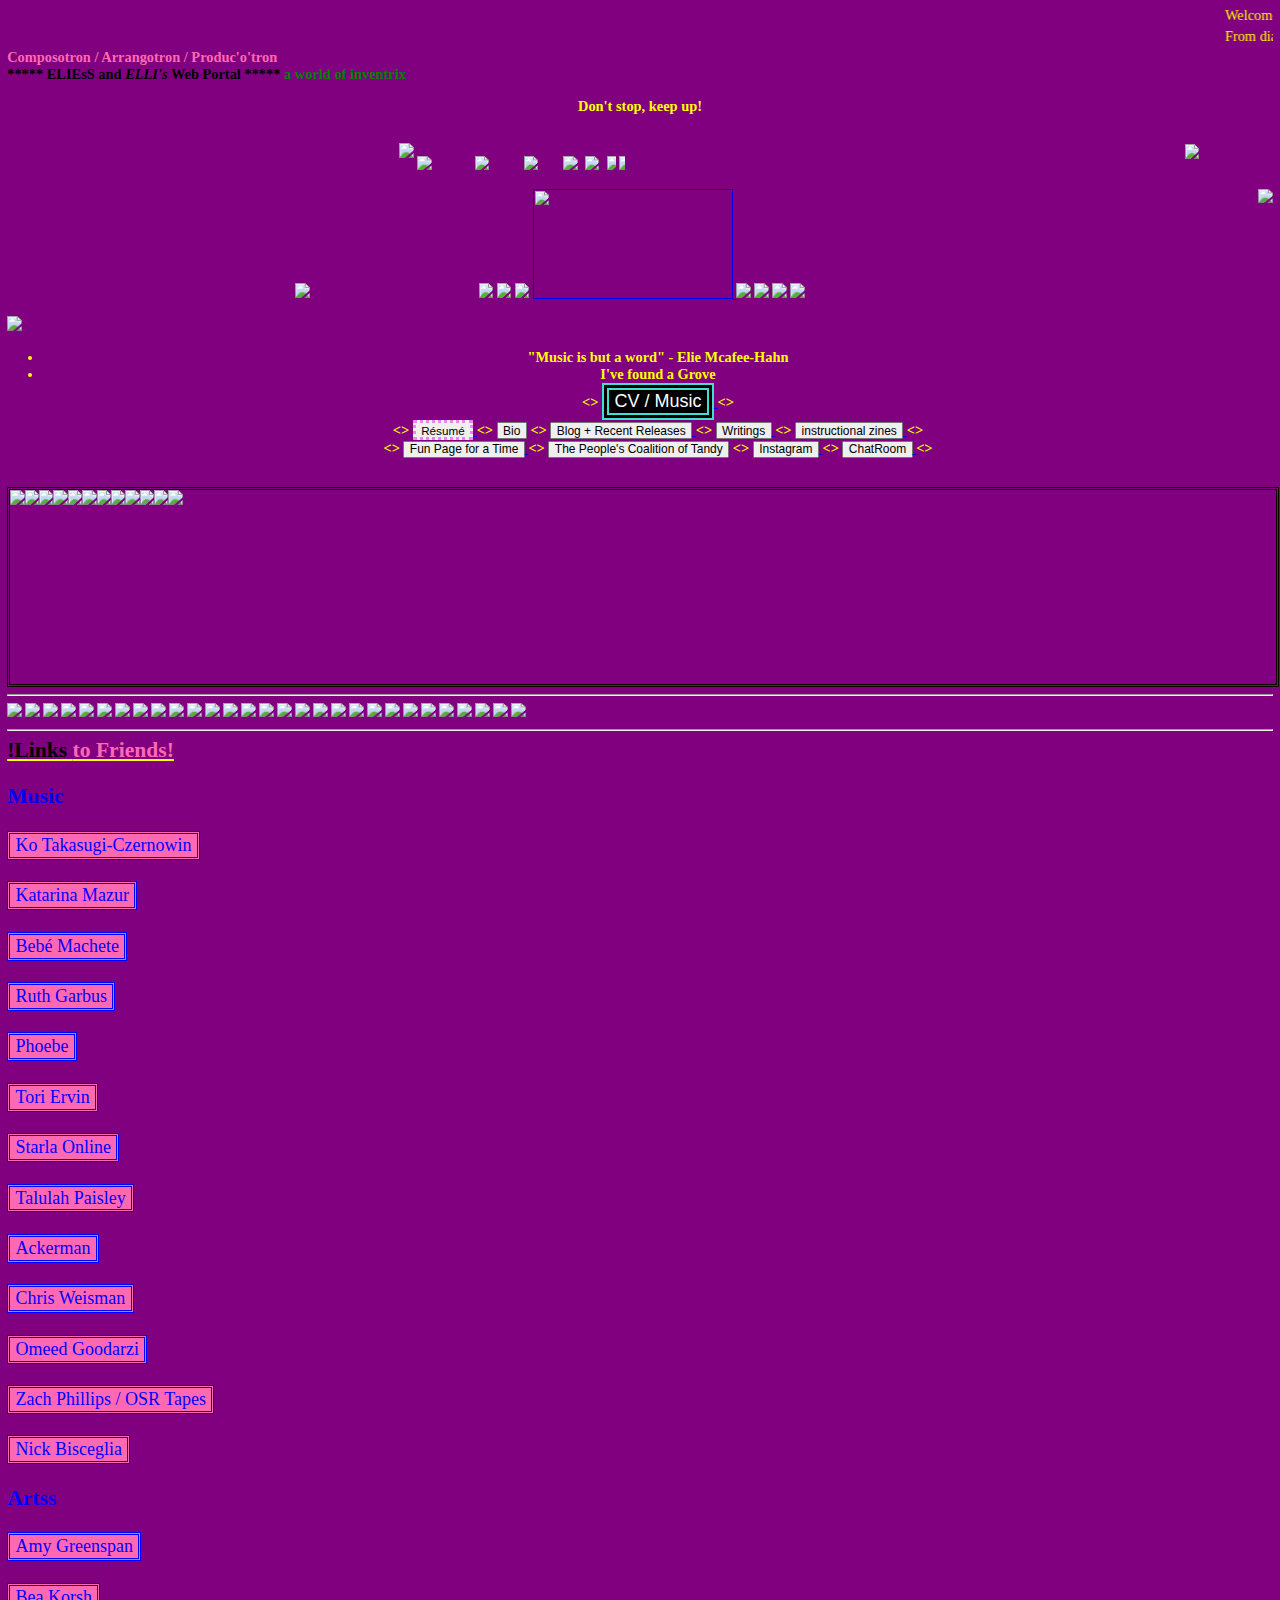
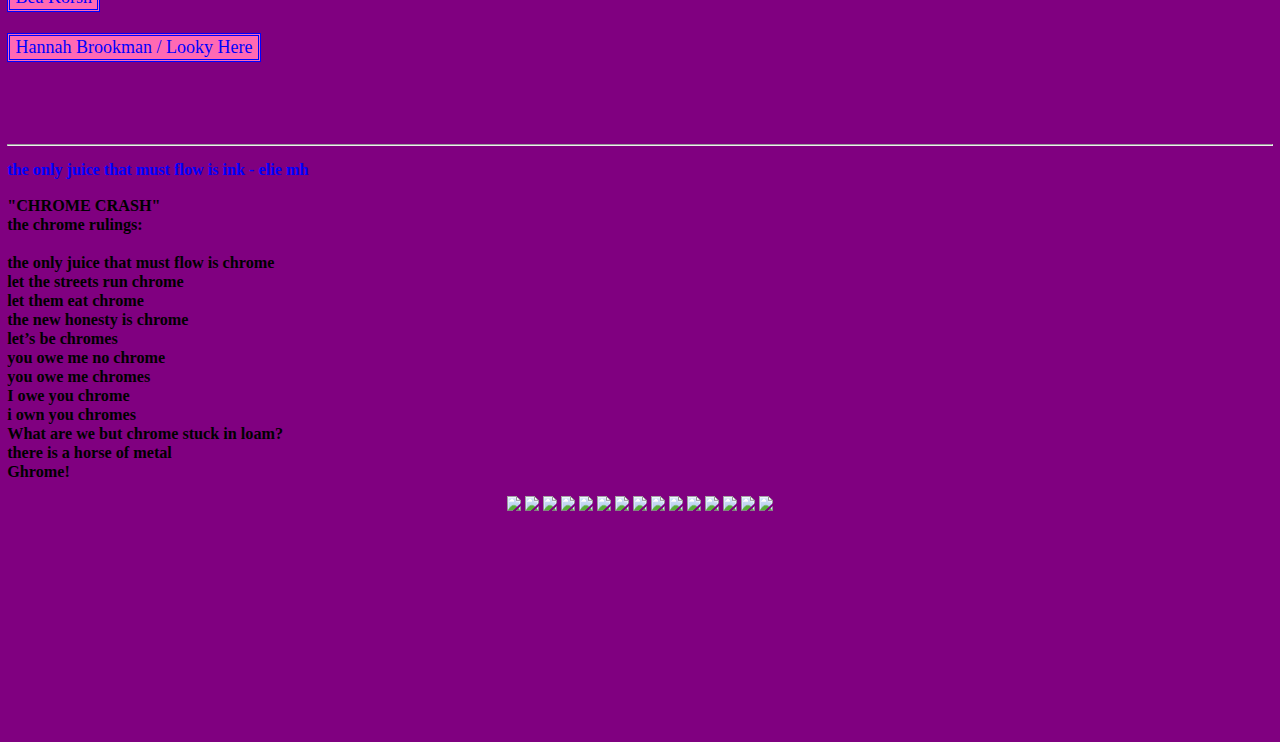
==== index.html @ 6416af1a "yep" ====
<!DOCTYPE html>
<html>



  <head>

    <meta charset="UTF-8">
    <title>The web site of ecmh</title>
    <!-- The style.css file allows you to change the look of your web pages.
         If you include the next line in all your web pages, they will all share the same look.
         This makes it easier to make new pages for your site. -->
  <!--  <link href="/style.css" rel="stylesheet" type="text/css" media="all"> -->


<style type="text/css">

body {
background-color: purple;
background-image: url("purplesilkbg.jpg");
color: yellow;
font-family:  "Times New Roman", Times, serif;
;
/* font-size: 20px;*/

  -moz-transform: scale(0.9, 0.9); /* Moz-browsers */
  zoom: 0.9; /* Other non-webkit browsers */
  zoom: 90%; /* Webkit browsers */
}

  </head>
  <body>

 <!-- color of links -->
<style>
a.one:link {color:#FF00FF;} /* hotpink */
a.one:hover {color:#FFFFFD;}
a.one:visited {color:#FF00FF;}
a.one:active {color:#FF00FF;}

/* code for hover stuff... div.two is the box that gets revealed, span is the operation that reveals it on hover */
div.two {
  background-color: #cccccc;
  color:black;
  padding: 0px;
  display: none;
  border: 10px ridge Turquoise;  /* or BlueVoilet */
  white-space: normal;
  width: 60%;
  /* align: center; */
}

span:active + div.two { display: block;}
/* to test just change :active to :hover and then atom will display the div when u hover over the button */

div.three {
  background-color: #cccccc;
  color:black;
  padding: 0px;
  display: none;
  border: 10px ridge Turquoise;  /* or BlueVoilet */
}

span:hover + div.three { display: block;}

div.four{
  width:60%;
  margin-left:30%;
  padding:0%;

}




/* CV button */
button.a {
  border:8px double turquoise;
  font-size: 20px;
  color:white;
  background-color:black;
}

/* resume button */
button.b{
  border:4px dotted violet;
  font-size: 13px;

}


/* friend links */
button.c {
  border:4px double;
  color:blue;
  background-color:hotpink;
  font-size: 20px;
  font-family: "Times New Roman", Times, serif;

}



#container {
width: 100%;
height: height;
overflow: hidden;
border: 0px double #100;
white-space: nowrap;
}
#container2 {
width: 100%;
height: 215px;
overflow: scroll;
border: 4px double #100;
white-space: nowrap;
}
#container3 {
width: 100%;
height: auto;
overflow: hidden;
border: 0px double #100;
white-space: nowrap;
}


#container img {display: inline-block; margin: 0 0px;}

</style>




    <marquee>Welcome to my Website!</marquee>

    <marquee>From dialectal gawm sense from Middle English gome notice from Old Norse gaumr..</marquee>


<!-- if you want this in a box :     <div style="background-color:black;color:white;padding:10px;width:320px">   -->
    <div><font style="color: hotpink"> <b>Composotron / Arrangotron / Produc'o'tron <b> </font> </div>
    <div> <font style="color: black"> ***** <strong>ELIEsS</strong> and <em>ELLI's</em> Web Portal ***** </font>
       <font style="color: green"> a world of inventrix </font> </div>



    <p align ="center">Don't stop, keep up!</p>

   <!-- JUPITER
   <img src="planet.jpg" width="300" height="200" align="left" style="float:left">
 -->



<div id="container">

  <!-- music gif-->
<p align="center">
   <img src="music.gif" width="99" height="36" style="float:right" hspace="80" >


<!-- soundcloud gif
   <a href= "https://soundcloud.com/eliemcafeehahn" target="_blank" ><img src="scalphagimp.gif" width="200" height="100" style="float:right" hspace="80" ></a >
-->
</p>
<b style="float:left"></b>

<div class="four">

<!-- <img src="Guitar_notes.gif" width="120" height="70" style="float:left> -->
<img src="ANImusicButton.gif" width="10" height="30">
<img src="musica4.gif" height="30">
  <img src="midiCL.gif" width="60" height="auto"  >
  <img src="musicnote.gif" width="50" height="auto" >
  <img src="musicnote.gif" width="40" height="auto" >
  <img src="musicnote.gif" width="20" height="auto" >
  <img src="midiCL.gif" width="20" height="auto" >
    <img src="musicnote.gif" width="10" height="auto" >
      <img src="musicnote.gif" width="6" height="auto" >
</div>



    <!-- MIDI css flexible box syntax to align center -->

<!--  <center>  <img <img src="midiCL.gif" width="330" height=210 display= "inline-block; justify-content: center"/> </center> -->

  <p align ="center">


    <!-- <img src="Music001.gif" style=float:left hspace="200" > -->

    <img src="musicnote.gif" width="200" height="auto">
    <img src="musica005cd.gif">

  <img src="midiCL.gif">

  <img src="Piano_and_rose.gif">

  <a href="https://suneinyneeenan.github.io/Music/" target="_blank"> <img src="Music_2.gif" width="220" height=120 border=2px > </a>

  <img src="Piano_and_rose.gif">
  <img src="midiCL.gif">

  <img src="musica005cd.gif">
  <img src="musicnote.gif" width="200" height="auto">


  <img src="Music001.gif" style=float:right hspace="200">

  <!--   Music button
   <button type="button" onclick="window.location.href = 'Music';"> <span>music</span>
 </button>-->

    <!-- <p align="center" style="color: red"> <b> ^^^^^click to go to music page^^^^^ </b> </p> -->

  </p>








  <img src="Music001.gif" >


    <ul align ="center">
      <li> <strong> "Music is but a word" - Elie Mcafee-Hahn </strong> </li>
      <li>I've found a Grove</li>

<div>

<>
<a href="https://suneinyneeenan.github.io/Music/" target="_blank"> <button class="a" type="button" style="background-color:" border> <span>CV / Music</span>
</button>  </a>

<>

<br>

<>

<!--Resume-->
<a  href="McAfee-Hahn Resume.pdf" target="_blank"> <button class="b" type="button" > <span>Résumé</span>
</button> </a>

<>

    <!-- BUTTON SYNTAX -->
<button type="button"> <span>Bio</span>
    <div class="two">
      I'm a songwriter/recordist/producer/sound_designer/instrumentalist/visual_artist from Newton, Massachusetts. I have a degree in Technology in Music and Related Arts (TIMARA) from the Oberlin Conservatory in Ohio.
<br>
<br>

      I have worked as a Recording Engineer for the Oberlin Conservatory, a Staffer at the Brick House Community Center in Turner’s Falls MA,  and I teach songwriting/recording/music theory privately.
<br>
<br>

      I have been writing and recording music since 2010.
      To a small crowd, I am known for idiosyncratic production & songwriting, constant learning & research into the familiar & esoteric, and my life-as-art approach to realizing my ideals!
<!-- <br>
<br> -->

      <!-- To a bright, exciting future full of agency and passion! -->
<br>
<hr>
<br>
<b>
  <i>
    Please contact me at {{} 617 t4.4.8t 7697 }} or at [[[[ emcafeeh @ oberlin dot edu ]]]]
  </i>
</b>
        <img src="IMG_0238.jpeg" width="60" height="auto">
    </div>
</button>


<>
<a href = 'https://suneinyneeenan.github.io/Blog/' target="_blank"> <button type="button" > <span>Blog + Recent Releases</span>
</button>  </a>


<>

<a href = 'https://suneinyneeenan.github.io/Writings/' target="_blank"> <button type="button" > <span>Writings</span>
</button>  </a>

<>

<a href = 'https://suneinyneeenan.github.io/instructionalZines/' target="_blank"> <button type="button" > <span>instructional zines</span>
</button>  </a>

<>

<br>

<!-- instructional zine button -->
<>

<a href = 'https://www.kith.org/journals/neology/2016/12/20/snell.html' target="_blank"> <button type="button" > <span>Fun Page for a Time</span>
</button>  </a>


<!-- https://en.wikipedia.org/wiki/Sri_Lanka_frogmouth -->
<!-- https://www.kith.org/journals/neology/2016/12/20/snell.html -->
<>


<button type="button" > <span> The People's Coalition of Tandy</span>
<div class="three">Cybernet, e-mail me if you'd like info!</div> </button>

<>


<a href = 'https://www.instagram.com/ellie_modron_kurfwen/' target="_blank"> <button type="button" > <span>Instagram</span>
</button>  </a>


<>


<a href = 'https://suneinyneeenan.github.io/Linear-Nexus-Chatroom-/' target="_blank"> <button type="button" > <span>ChatRoom</span>
</button>  </a>


<>



      <!-- <li> <span title="I am hovering over the text"><button type="button">Click Me!</button> </span> </li> !-->

   </ul>



</div>



<p align ="left">

      <!-- ALIEN PICS -->

<div id="container2" >
   <img src="alien30wpreviewblur.jpg" style="float:left" display: block>
    <img src="2Alien White30.jpeg" style="float:left">
    <img src="Alien 3 shadows facing right.png" style="float:left">
    <img src="Alien3Lights30.jpg" style="float:left">
    <img src="albumcoverforwebsite.jpeg" style="float:left">
    <img src="30441628_10209202541099179_97911295705088000_n.jpg" style="float:left" height="216" width="auto" display: block>
    <img src="Screen Shot 2018-03-31 at 1.29.05 AM.png" style="float:left" height="216" width="auto" display: block>
    <img src="blockprint.jpg" style="float:left" height="216" width="auto" display: block>
    <img src="KoRecitalForWebsite.jpg" style="float:left" display: block>
    <img src="drawing 7 paintjet floyd.png" style="float:left" height="216" width="auto" display: block>
    <img src="59427671_10217692701461391_7688673225768697856_n.jpg" style="float:left" height="216" width="auto" display: block>
    <img src="Batman.png" style="float:left" height="216" width="auto" display: block>

</div>
  <!--  <div> all right reserved by Elie McAfee-Hahn </div> -->





      <!-- LINKS AND LIST OF ARTSSSSSS -->


<!-- Music Section .... exported to page on its own-->
    <!-- targer="_blank" means taht link will openin new tab-->

    <!-- <div style="background-color:black;color:white;padding:20px;"> <u> <b> List of Works</b> </u>

    <br>

      <li> <a class="one" href= "https://soundcloud.com/eliemcafeehahn" target="_blank" > SOUNDCLOUD </a > </li>
      <br>
       <li> SCSCURURVYVY *Cardtunes #3* ;;;;; co-composer / score designer of a musical comic rel.2018::::: <a class="one" href= "https://benjaminkorsh.com/store/cardtunes-2-prickly-scramble-5x9lw"  target="_blank" > Check it out / Buy one for yourself! </a >  or  <a class="one" href= "bencomic.jpg"  target="_blank" > View </a>  </li>
             <br>

      <li> "Flowers" by The Flowers  [engineer, producer, co- songwriting/arraging, performer] rec.2014 rel.2019 :::::  <a class="one" target="_blank" href= "https://dylanandelie.bandcamp.com/album/the-flowers" > https://dylanandelie.bandcamp.com/album/the-flowers </a > </li>
           <br>

      <li> "Emoticon" by iamelie.com, rel.2013 ::::: <a class="one" target="_blank" href= "https://iameliecom.bandcamp.com/album/emoticon" > https://iameliecom.bandcamp.com/album/emoticon </a > </li>
     </div>

   <br>
    <br> <! empty line -->

     <!-- horizontal line = <hr>-->


      <!-- <img src="lol.gif"> -->


    <!-- WRITINGS
 <div style="background-color:white;color:black;padding:20px;"> <u> Writings </u>
 <br>
 <br>

<li> <a class="one" href="Short Story 1.pdf" target="_blank">Short Story 1</a>  </li>
<li>  <a class="one" href="Short Story 2.pdf" target="_blank">Short Story 2</a> </li>
<li> <a class="one" href="Short Story 4.pdf" target="_blank">Short Story 4</a> </li>
<li>  <a class="one" href="Short Story 8.pdf" target="_blank">Short Story 8</a> </li>

 <p>all rights reserved by Elie McAfee-Hahn 2019</p>


 </div>


<br>
-->
<!-- to get hr to line up with bottom of images and top of gifs--->
<!-- <br>
<br>
<br>
<br>
<br>
<br>
<br>
<br>
<br>
<br> -->

<hr>

<div id="container3" align-"center">
  <img src="music-2.gif">
 <img src="anybrow.gif">
  <img src="affection.gif">
  <img src="Music001.gif">
  <img src="chromesmall.gif">
  <img src="mailput.gif">
  <img src="newa.gif">
  <img src="Music-1.gif">
  <img src="send_this_page.gif">
  <img src="music-2.gif">
  <img src="sitetrak.gif">
  <img src="ANImusicButton.gif">
  <img src="bulletsmall.gif">
  <img src="butterflysmall.gif">
  <img src="cd6.gif">
  <img src="chromesmall.gif">
  <img src="heart11smalldouble.gif">
  <img src="Music-1.gif">
  <img src="smalleye.gif">
  <img src="smallheart5.gif">
  <img src="smallstar.gif">
  <img src="smile3.gif">
  <img src="bookmark_this_page.gif">
  <img src="heart11smalldouble.gif">
  <img src="music01.gif">
  <img src="nocodeandrun.gif">
  <img src="smallstar.gif">
  <img src="starsmall.gif">
  <img src="verysmallskull1.gif">



<br>


</div>


<hr>


<!-- GALLERY And Projects!

 <div style="background-color:green;color:purple;padding:40px;"> Gallery *Comics and Other Visual Works* </div>


 <br>
  <br>
    <hr>

   <div> Projects </div>

 <br>
  <br>
        <hr>
-->

<!--    INSTRUCTIONAL ZINE SECTION
    <div style="background-color:green;color:purple;padding:40px;"> Instructional Zines        <img src="Batman.png" width="110" height="165" style="float:right">

         <li> 1 |   Adobe Illustrator #1 (thanks to Ben Korsh) </li>
         <li> 2 |   Autodesk Maya 3D #1    </li>
         <li> 3 |   Fablab Lasercutting #1   </li>
         <li> 4 |   Adobe Illustrator #2    </li>
         <li> 5 |   FM Synthesis #1    </li>
        <li> 6 |   Autodesk Maya 3D #2 (thanks to Andrew Dembling)   </li>



    </div>
    <br>
   <br>
      <hr>

-->

<font size="5">
 <div> <u> <b><font style="color:black"> !Links   </font><font style="color: hotpink">to Friends! </b> </u> </div>

   <p><font style="color:blue">  Music  </font></p>
 <b>
  <!-- <a href = 'https://suneinyneeenan.github.io/instructionalZines/' target="_blank"> <button type="button" class="c" > <span font-size=20px>Ko Takasugi-Czernowin </span>
  </button>  </a> -->
<p>  <a class="one" href= "https://soundcloud.com/kotakasugiczernowin" target="_blank"> <button class="c" > <span> Ko Takasugi-Czernowin</span> </button> </a > </p>
      <p><a class="one" href= "https://soundcloud.com/katmazur" target="_blank"> <button class="c" > <span>Katarina Mazur</span> </button> </a ></p>
        <p><a class="one" href= "https://bebemachete.bandcamp.com/" target="_blank"> <button class="c"> <span> Bebé Machete </span> </button></a ></p>
          <p><a class="one" href= "https://ruthgarbus.bandcamp.com/" target="_blank"> <button class="c"> <span> Ruth Garbus </span> </button></a ></p>
            <p><a class="one" href= "https://phoebe.digital/" target="_blank"> <button class="c"> <span> Phoebe </span> </button> </a ></p>

          <p><a class="one" href= "https://www.toriervin.com/" target="_blank"> <button class="c"> <span>Tori Ervin</span> </button> </a ></p>
          <p><a class="one" href= "https://starlaonline.bandcamp.com/" target="_blank" > <button class="c"> <span>Starla Online </span> </button></a ></p>
            <p><a class="one" href= "https://talulahpaisley.bandcamp.com/music" target="_blank" > <button class="c" > <span> Talulah Paisley </span> </button> </a ></p>
              <p><a class="one" href= "https://ackerman.bandcamp.com/music" target="_blank"><button class="c" > <span>Ackerman </span> </button> </a > </p>
          <p><a class="one" href= "https://www.discogs.com/artist/1520828-Chris-Weisman" target="_blank" > <button class="c" > <span> Chris Weisman </span> </button></a ></p>
            <p><a class="one" href= "https://psychicsidekick.bandcamp.com/" target="_blank" > <button class="c" > <span> Omeed Goodarzi </span> </button></a ></p>


          <p><a class="one" href= "http://osr-tapes.com/" target="_blank"> <button class="c" > <span> Zach Phillips / OSR Tapes </span> </button>   </a ></p>
            <p><a class="one" href= "https://nickbisceglia.bandcamp.com/" target="_blank"> <button class="c" > <span> Nick Bisceglia </span> </button>   </a ></p>




          <font style="color:blue">  Artss </font>
            <p><a class="one" href= "https://www.amygreenspanart.com/" target="_blank" > <button class="c" > <span>Amy Greenspan </span> </button> </a ></p>


              <p><a class="one" href= "https://beakorsh.com/" target="_blank"> <button class="c"> <span> Bea Korsh</span> </button>   </a ></p>

                <!-- old syntax      <p><a class="one" href= "https://benjaminkorsh.com/" target="_blank" style="background:powderblue"> Benjamin Sargent Korsh </a ></p> -->

                <p><a class="one" href= "https://lookyheregreenfield.com/" target="_blank"> <button class="c"> <span> Hannah Brookman / Looky Here </span> </button>   </a ></p>




</font>
</b>
   </p>




 <br>
  <br>
        <hr>
</font>
<font style="color: blue" size="4">
 <div>  <p> the only juice that must flow is ink - elie mh <br>
</font>
 <br>
 <font style="color: black" size="4">

"CHROME CRASH"<br>
the chrome rulings: <br>
<br>

the only juice that must flow is chrome <br>

let the streets run chrome<br>

let them eat chrome<br>

the new honesty is chrome <br>

let’s be chromes<br>

you owe me no chrome<br>

you owe me chromes<br>

I owe you chrome<br>

i own you chromes<br>

What are we but chrome stuck in loam?<br>

there is a horse of metal<br>

Ghrome!<br> </font> </p> </font>
 </div>







      <!-- bottom line of geocities GIFs-->
      <p align ="center">

        <img src="starsmall.gif">

        <img src="Piano_and_rose.gif">

    <img src="Music001.gif">
     <img src="lavalamp_blue.gif">
 <img src="lavalamp_blue.gif">
 <img src="lavalamp_blue.gif">

 <img src="smallstar.gif">
    <img src="worldwideweb_badge.gif">
    <img src="smallstar.gif">

         <img src="lavalamp_blue.gif">
     <img src="lavalamp_blue.gif">
     <img src="lavalamp_blue.gif">
     <img src="Music001.gif">
     <img src="Piano_and_rose.gif">
     <img src="starsmall.gif">

</p>



  </body>
</html>
---- style.css ----
/* CSS is how you can add style to your website, such as colors, fonts, and positioning of your
   HTML content. To learn how to do something, just try searching Google for questions like
   "how to change link color." */



body {
background-color: purple;
/*  background-image: url("orcanight.jpg"); */
  color: yellow;
  font-family: Lucida;
}
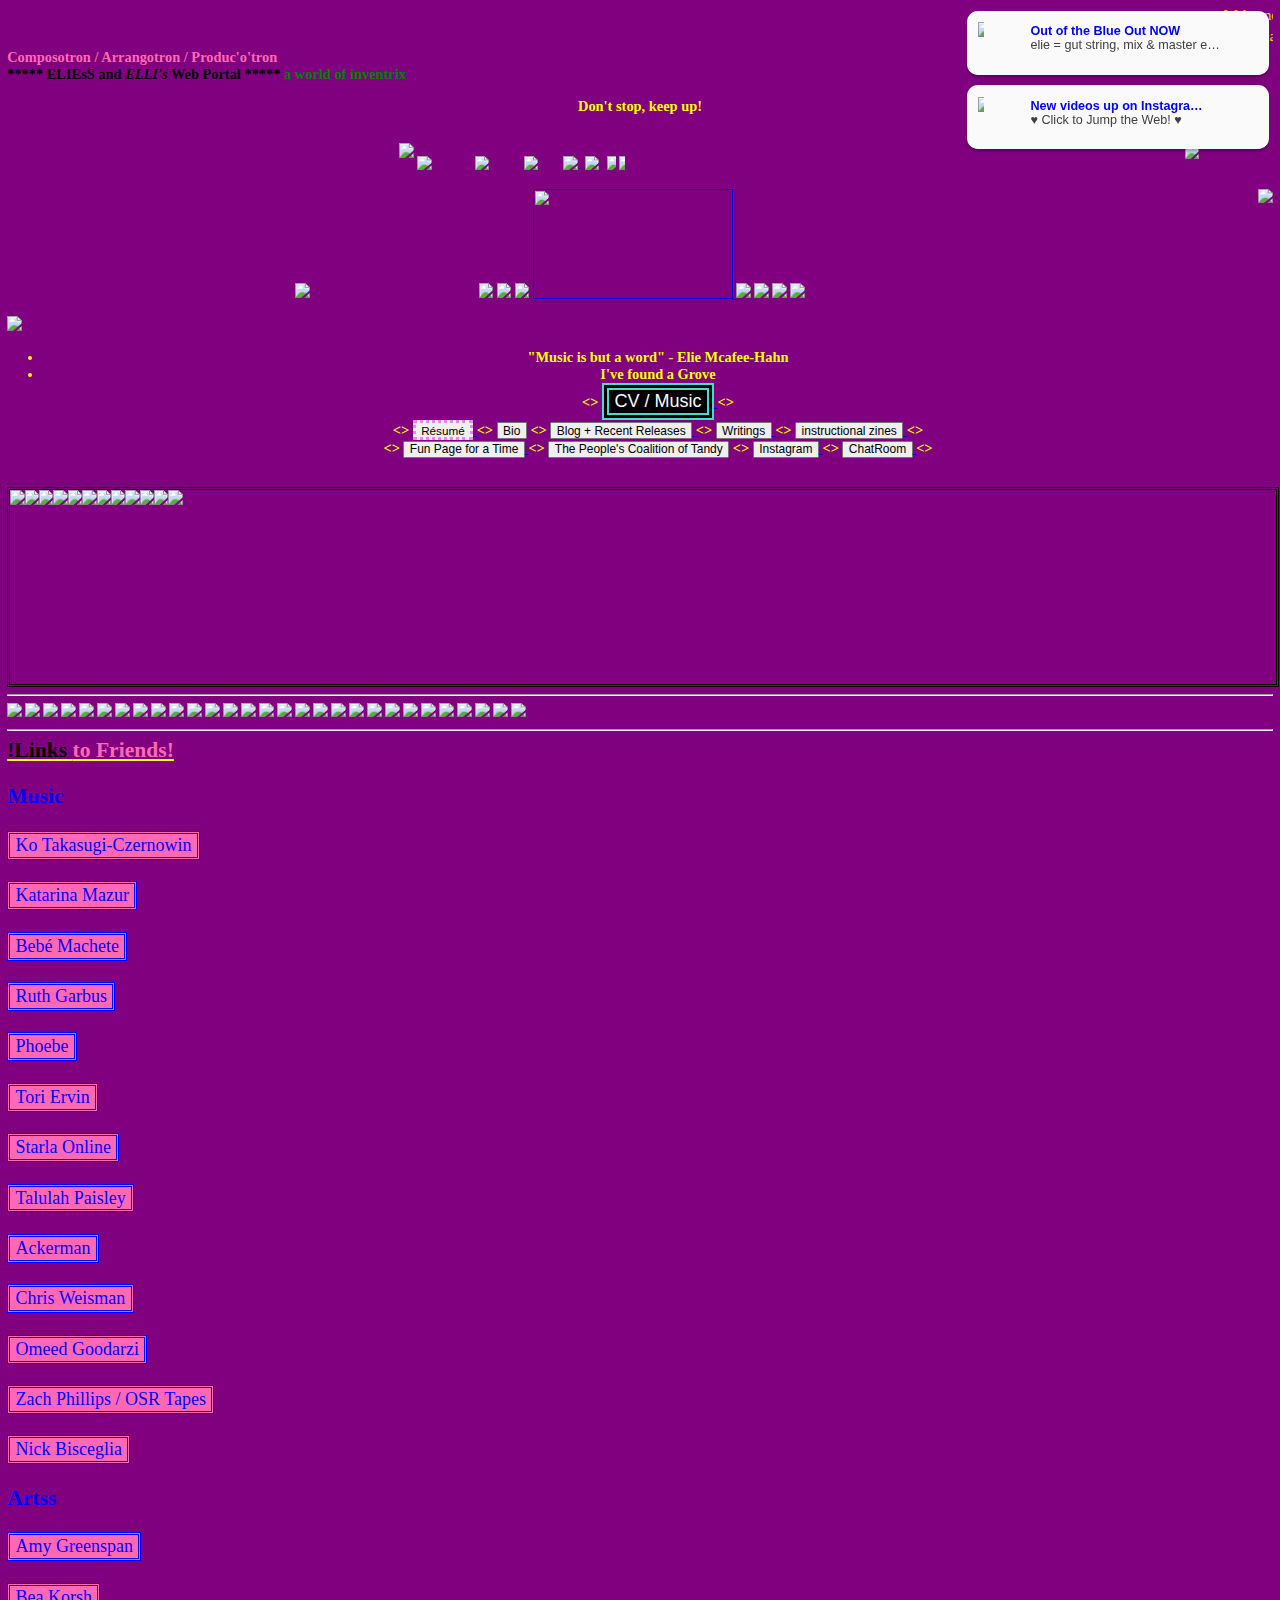
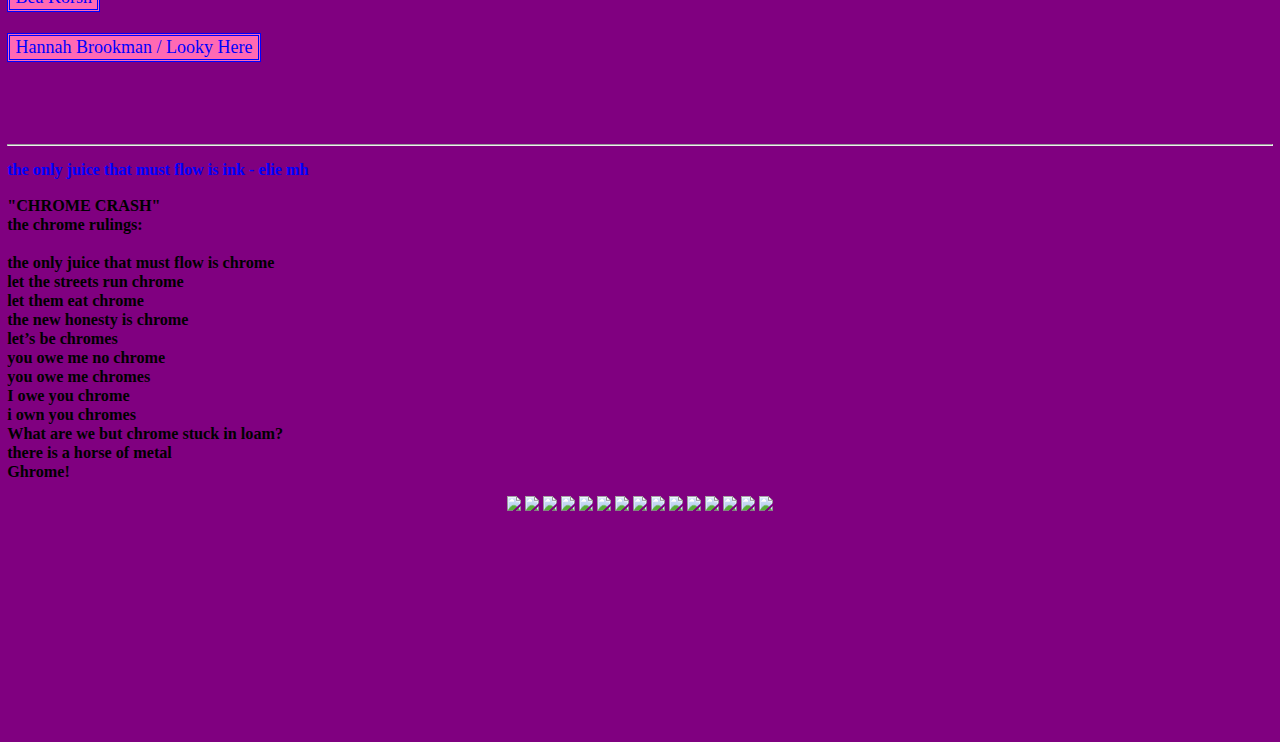
==== commit 7122c330: "added new resume" ====
--- a/index.html
+++ b/index.html
@@ -11,6 +11,7 @@
          If you include the next line in all your web pages, they will all share the same look.
          This makes it easier to make new pages for your site. -->
   <!--  <link href="/style.css" rel="stylesheet" type="text/css" media="all"> -->
+
 
 
 <style type="text/css">
@@ -126,8 +127,359 @@
 
 #container img {display: inline-block; margin: 0 0px;}
 
+
+
+
+/* Begin ad styles for popup ad */
+  #glx-18000-container {
+    --fontColor: #404040;
+    --backgroundColor: #f5f5f5;
+    position: relative;
+    cursor: pointer;
+    animation-duration:  10s;
+    animation-name: cooltoast;
+    animation-timing-function: cubic-bezier(0.215, 0.610, 0.355, 1.000);
+  }
+
+  #glx-18000-container {
+    z-index: 2147483646;
+    padding: 0;
+    position: relative;
+  }
+
+  #glx-18000-container .glx-close {
+    width: 18px;
+    height: 18px;
+    box-sizing: border-box;
+    position: absolute;
+    top: 0;
+    right: 0;
+    z-index: 2147483647;
+    cursor: pointer;
+  }
+
+  #glx-18000-container .glx-close-with-text {
+    width: auto;
+  }
+
+  #glx-18000-container .glx-close>svg {
+    vertical-align: top;
+  }
+
+  #glx-18000-container #glx-close-icon {
+    fill: grey;
+  }
+
+  #glx-18000-container .glx-teaser {
+    position: relative;
+    text-decoration: none;
+    background-color: var(--backgroundColor);
+    transition: transform .3s;
+  }
+
+  #glx-18000-container .glx-image {
+    margin: 0;
+    padding: 0;
+  }
+
+  #glx-18000-container .glx-text {
+    margin: 0;
+    padding: 3px;
+    z-index: 2;
+    font-family: 'Open Sans', sans-serif;
+  }
+
+  #glx-18000-container .glx-header {
+    margin: 0;
+    font-size: 14px;
+    font-weight: 600;
+    color: var(--fontColor);
+  }
+
+  #glx-18000-container .glx-description {
+    font-size: 12px;
+    color: var(--fontColor);
+  }
+
+  #glx-18000-container .glx-cta {
+    padding: 4px 8px;
+    border: none;
+    font-size: 16px;
+    color: #fff;
+    background-color: #e53935;
+    box-shadow: 0 0 3px 1px rgba(140, 140, 140, .3);
+  }
+
+  #glx-18000-container .glx-main-link {
+    width: 1px;
+    height: 1px;
+    position: absolute;
+    top: 0;
+    left: 0;
+    padding: 0;
+    margin: 0;
+  }
+
+  #glx-18000-container .glx-watermark-container {
+    grid-column: 1 / -1;
+    text-align: right;
+    font-size: 12px;
+    margin-bottom: -12px;
+  }
+
+  #glx-18000-container .glx-watermark {
+    text-decoration: none;
+  }
+
+  #glx-18000-container .glx-teaser {
+    padding: 12px;
+    border-radius: 12px;
+    background-color: rgba(250, 250, 250, 100%);
+    box-shadow: 0 3px 3px -2px rgba(0, 0, 0, 0.2), 0 3px 4px 0 rgba(0, 0, 0, 0.14), 0 1px 4px 0 rgba(0, 0, 0, 0.12);
+    z-index: 10;
+    transform: translate(384px, 0);
+    visibility: hidden;
+    position: relative;
+  }
+
+  #glx-18000-container .glx-teaser:hover .glx-ctrls {
+    opacity: 1;
+  }
+
+  #glx-18000-container .glx-teaser.visible {
+    transition: transform .5s ease-in;
+    visibility: visible;
+    transform: translate(0, 0);
+  }
+
+  #glx-18000-container .glx-image {
+    margin-right: 9px;
+  }
+
+  #glx-18000-container .glx-text {
+    background-color: transparent;
+  }
+
+  #glx-18000-container .glx-header {
+    white-space: nowrap;
+    text-overflow: ellipsis;
+    overflow: hidden;
+    color: blue;
+  }
+
+  #glx-18000-container .glx-description {
+    white-space: nowrap;
+    text-overflow: ellipsis;
+    overflow: hidden;
+    font-size: 14px;
+  }
+
+  #glx-18000-container .glx-ctrls {
+    margin: -12px -12px -12px 0;
+    display: flex;
+    flex-direction: column;
+    opacity: 0;
+    transition: opacity .25s ease-in;
+  }
+
+  #glx-18000-container .glx-ctrls-button {
+    width: 100%;
+    min-width: 48px;
+    margin: 0;
+    padding: 4px 12px;
+    border: none;
+    border-left: 1px solid #d4d4d4;
+    flex-grow: 1;
+    background: transparent;
+    text-transform: uppercase;
+    font-size: 11px;
+    cursor: pointer;
+    align-self: flex-start;
+    transition: color .25s;
+  }
+
+  #glx-18000-container .glx-cls {
+    color: #b1b1b1;
+  }
+
+  #glx-18000-container .glx-ok {
+    border-top: 1px solid #e0e0e0;
+    color: #b1b1b1;
+  }
+
+  #glx-18000-container .glx-ctrls-button:hover {
+    color: magenta;
+  }
+
+  #glx-18000-container .glx-watermark {
+    padding: 2px;
+    position: absolute;
+    top: -4px;
+    left: -4px;
+    font-size: 10px;
+    z-index: 2147483647;
+    border-radius: 3px;
+    background: #6699ff;
+    color: white;
+  }
+
+  #cooltoast-container {
+  position: fixed;
+  top: 0;
+  right: 0;
+  width: auto;
+/*   font-family: 'Helvetica'; */
+}
+
+.cooltoast-toast {
+  position: relative;
+  padding: 8px 12px;
+  margin: 16px;
+  border-radius: 8px;
+  background: #F5F5F5;
+  cursor: pointer;
+  box-shadow: 0 1px 6px rgba(0,0,0,0.08), 0 1px 3px rgba(0,0,0,0.19);
+  animation-duration:  .7s;
+  animation-name: cooltoast;
+  animation-timing-function: cubic-bezier(0.215, 0.610, 0.355, 1.000);
+}
+
+.cooltoast-fadeOut {
+  animation-name: cooltoastFadeOut;
+  animation-duration: .5s;
+  animation-timing-function: cubic-bezier(0.215, 0.610, 0.355, 1.000);
+  animation-fill-mode: forwards;
+}
+
+#cooltoast-container p,
+#cooltoast-container h4 {
+  margin: 3px 0!important;
+}
+
+.cooltoast-title {
+  font-weight: 700;
+  font-size: 15px;
+  margin-bottom: 10px;
+}
+
+.cooltoast-text {
+  font-size: 14px;
+  color: #777;
+}
+
+.cooltoast-icon {
+  position: absolute;
+  top: 5px;
+  left: -40px;
+  width: 50px;
+  height: 50px;
+  border-radius: 100%;
+  background: #FFF;
+}
+
+.cooltoast-toast a, .cooltoast-toast a:hover {
+  color: #549EDB !important;
+  text-decoration: none !important;
+}
+
+/** toast types */
+.cooltoast-success {
+  border-bottom: 2px solid #51C625;
+}
+
+.cooltoast-warning {
+  border-bottom: 2px solid #DB9215;
+}
+
+.cooltoast-error {
+  border-bottom: 2px solid #DB2B1D;
+}
+
+.cooltoast-info {
+  border-bottom: 2px solid #27ABDB;
+}
+
+@keyframes cooltoast {
+  from {
+    transform: translate3d(400px, 0, 0);;
+    opacity: 0;
+  }
+  to {
+    transform: translate3d(0, 0, 0);
+    opacity: 1;
+  }
+}
+
+@keyframes cooltoastFadeOut {
+  from {
+    transform: translate3d(0, 0, 0);
+    opacity: 1;
+  }
+  to {
+    transform: translate3d(400px, 0, 0);
+    opacity: 0;
+  }
+}
+
+
+
+
+
+
+/* webpage content */
+
 </style>
 
+
+
+<!-- popup ad -->
+
+<!-- 1# top popup -->
+
+<!-- animation info -->
+  <div class="glx-slider-container-18000" style="max-width: 360px; box-sizing: border-box; padding: 12px; position: fixed; display: flex; inset: 0px 0px auto auto; flex-direction: column; justify-content: flex-start; z-index: 2147483647;">
+    <div id="glx-18000-container" style="display: flex; flex-flow: column nowrap; box-sizing: border-box; visibility: visible; clear: both;">
+
+<!-- #1 link -->
+      <a href="https://bluedish.bandcamp.com/album/out-of-the-blue" target="_blank" class="glx-teaser visible"
+        style="display: flex; box-sizing: border-box; flex-flow: row nowrap; max-width: 100%; max-height: 88px; margin-bottom: 12px;">
+
+<!-- #1 image thumbnail -->
+        <img
+          src="OutOfTheBlueBlueDish.png" g-role="img" class="glx-image"
+          style="width: 15%; height: 47px; object-fit: cover; flex-grow: 0; flex-shrink: 0; box-sizing: border-box;">
+
+        <div g-role="text" class="glx-text" style="width: 85%; display: flex; flex-direction: column; overflow: hidden; box-sizing: border-box; max-height: 47px;">
+
+<!-- #1 Text -->
+          <div g-role="header" class="glx-header">Out of the Blue Out NOW</div>
+          <div g-role="description" class="glx-description">elie = gut string, mix & master engineer</div>
+        </div>
+
+<!-- ok/close dismiss buttons -->
+        <div g-role="ctrls" class="glx-ctrls"><button class="glx-ctrls-button glx-cls" g-role="cls">elie</button>
+          <button class="glx-ctrls-button glx-ok" g-role="ok">mh</button>
+          <!-- link when OK is pressed ... vestigial from when this was predatory -->
+        </div>
+
+<!-- #2 Link -->
+
+      <a href="https://www.instagram.com/ellie_modron_kurfwen/" target="_blank" class="glx-teaser visible" style="display: flex; box-sizing: border-box; flex-flow: row nowrap; max-width: 100%; max-height: 88px; margin-bottom: 12px;"><img
+          src="InstaCam.png" g-role="img" class="glx-image"
+          style="width: 15%; height: 47px; object-fit: cover; flex-grow: 0; flex-shrink: 0; box-sizing: border-box;">
+        <div g-role="text" class="glx-text" style="width: 85%; display: flex; flex-direction: column; overflow: hidden; box-sizing: border-box; max-height: 47px;">
+
+<!-- #2 Text -->
+          <div g-role="header" class="glx-header">New videos up on Instagram!</div>
+          <div g-role="description" class="glx-description">♥ Click to Jump the Web! ♥</div>
+        </div>
+      <!-- #2 buttons -->
+        <div g-role="ctrls" class="glx-ctrls"><button class="glx-ctrls-button glx-cls" g-role="cls">Music</button>
+          <button class="glx-ctrls-button glx-ok" g-role="ok">Portal</button>
+        </div>
+        <!-- turn OK into  <a href="https://www.instagram.com/ellie_modron_kurfwen/" target="_blank" class="glx-main-link"></a> -->
+      </a></div>
+  </div>
 
 
 
@@ -242,7 +594,7 @@
 <>
 
 <!--Resume-->
-<a  href="McAfee-Hahn Resume.pdf" target="_blank"> <button class="b" type="button" > <span>Résumé</span>
+<a  href="2021December McAfee-Hahn Resume.pdf" target="_blank"> <button class="b" type="button" > <span>Résumé</span>
 </button> </a>
 
 <>
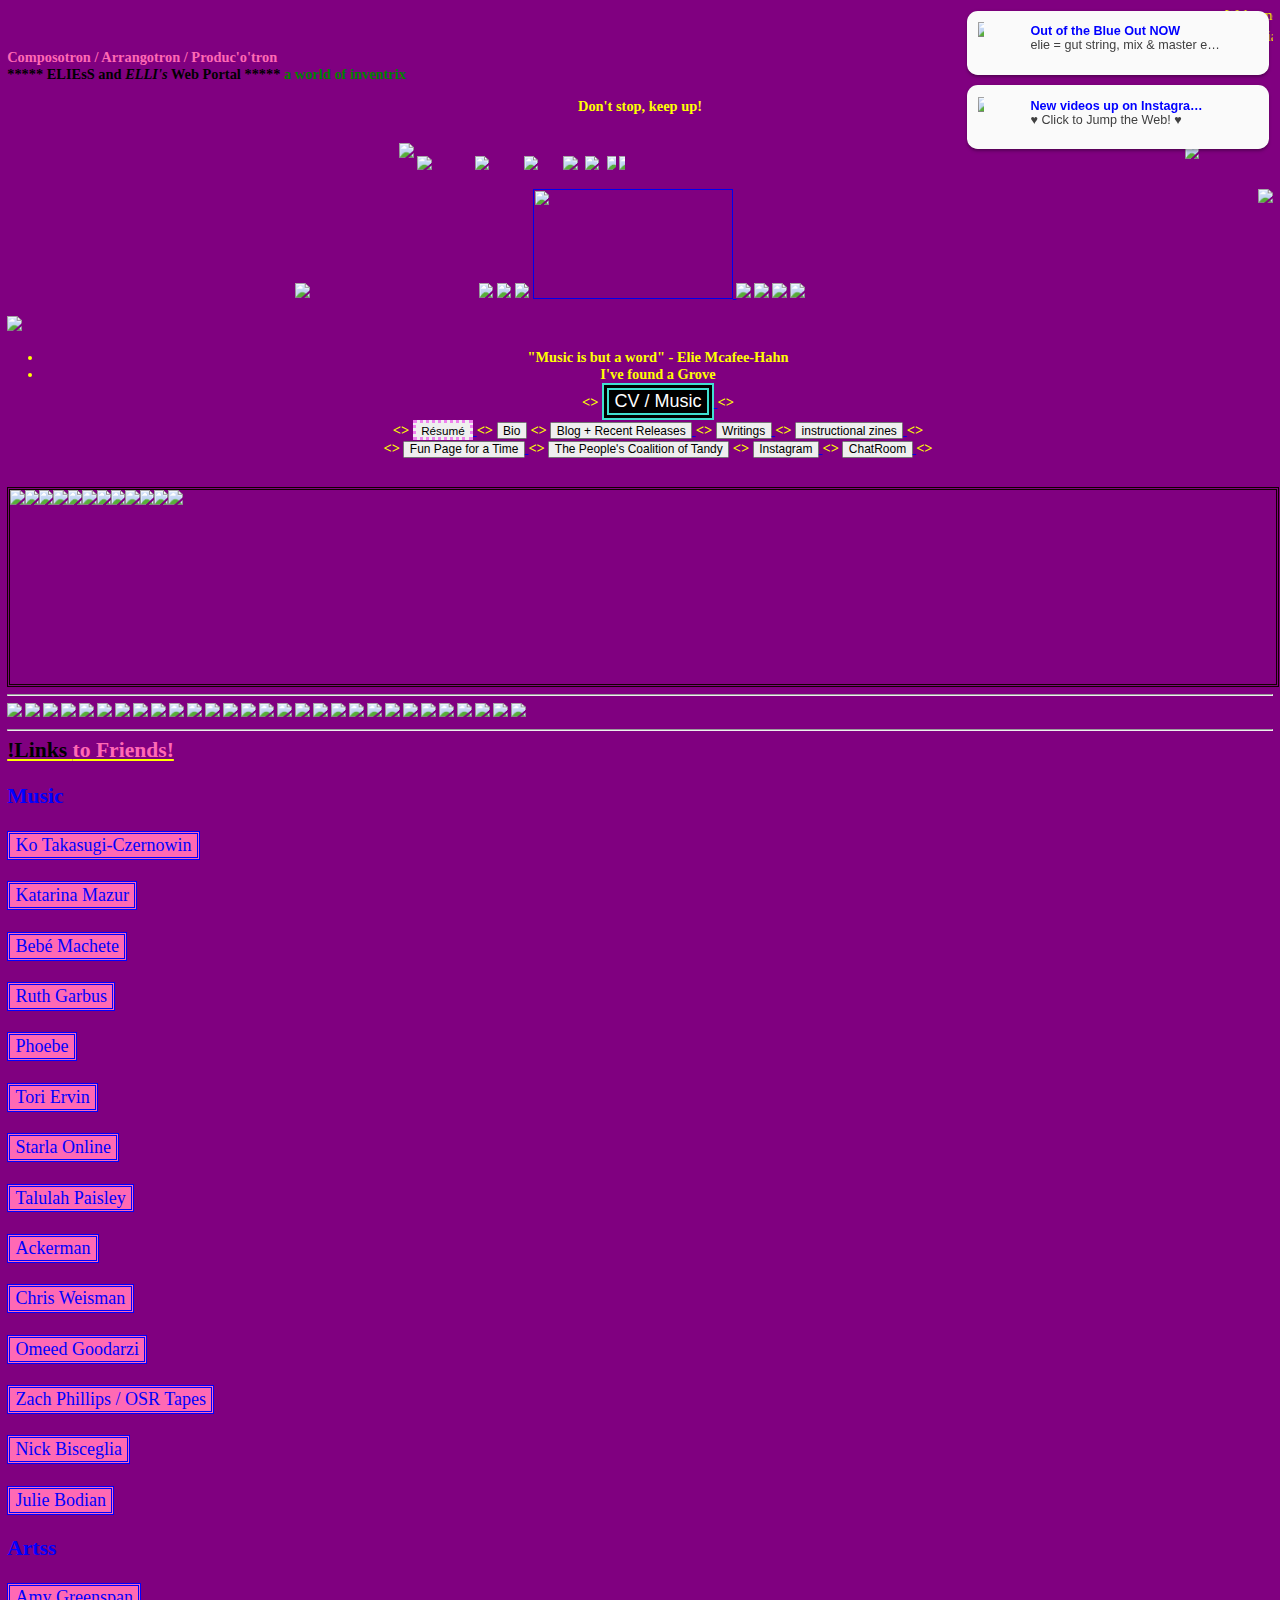
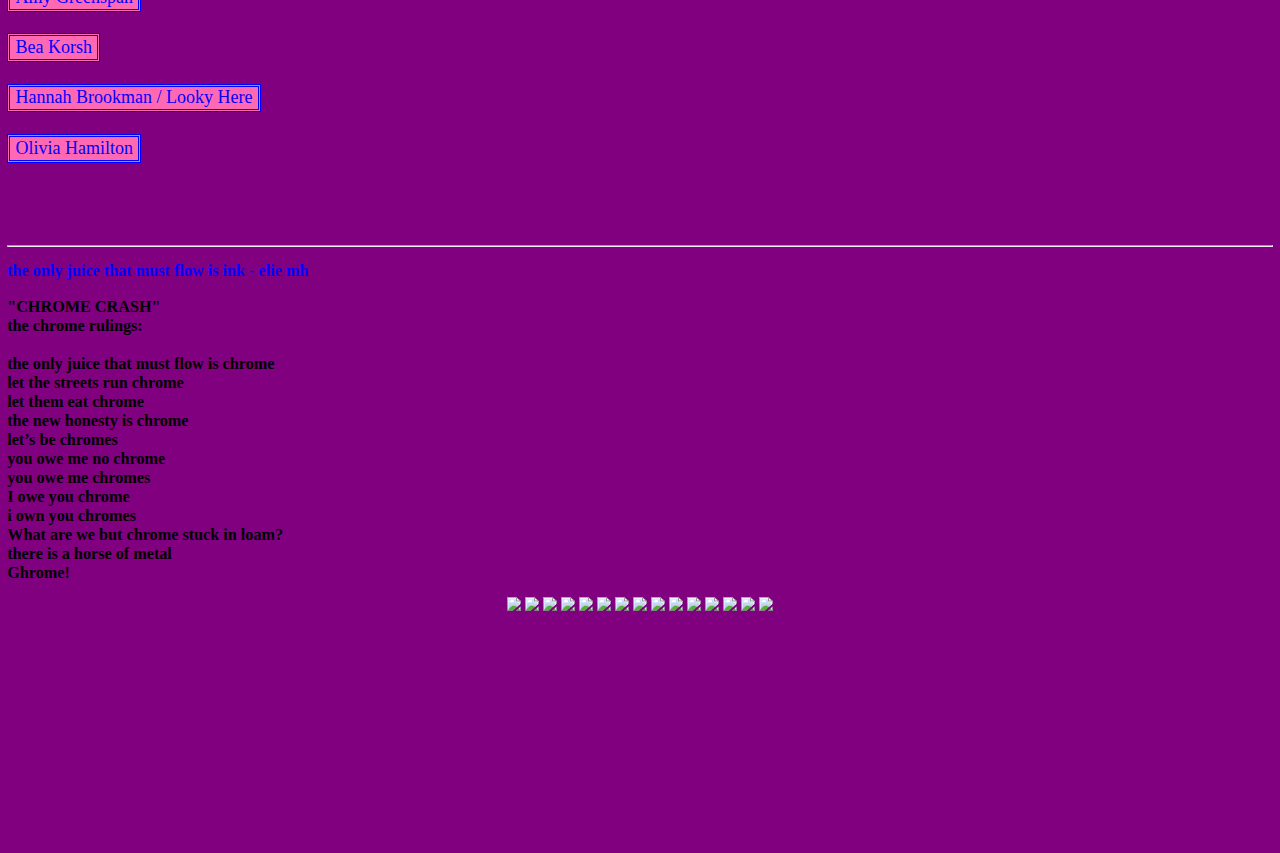
==== commit 7a1028fb: "added buttons for more ppl" ====
--- a/index.html
+++ b/index.html
@@ -12,6 +12,7 @@
          This makes it easier to make new pages for your site. -->
   <!--  <link href="/style.css" rel="stylesheet" type="text/css" media="all"> -->
 
+  <link rel="icon" href="Assets/elie1ico2.ico" sizes="16x16 32x32 48x48 64x64" type="image/vnd.microsoft.icon">
 
 
 <style type="text/css">
@@ -878,6 +879,7 @@
 
           <p><a class="one" href= "http://osr-tapes.com/" target="_blank"> <button class="c" > <span> Zach Phillips / OSR Tapes </span> </button>   </a ></p>
             <p><a class="one" href= "https://nickbisceglia.bandcamp.com/" target="_blank"> <button class="c" > <span> Nick Bisceglia </span> </button>   </a ></p>
+              <p><a class="one" href= "https://juilie.github.io/JuiliuliuL/blog.html" target="_blank"> <button class="c" > <span>Julie Bodian</span> </button>   </a ></p>
 
 
 
@@ -891,6 +893,8 @@
                 <!-- old syntax      <p><a class="one" href= "https://benjaminkorsh.com/" target="_blank" style="background:powderblue"> Benjamin Sargent Korsh </a ></p> -->
 
                 <p><a class="one" href= "https://lookyheregreenfield.com/" target="_blank"> <button class="c"> <span> Hannah Brookman / Looky Here </span> </button>   </a ></p>
+
+  <p><a class="one" href= "https://www.oliviasagehamilton.com/" target="_blank"> <button class="c"> <span> Olivia Hamilton </span> </button>   </a ></p>
 
 
 
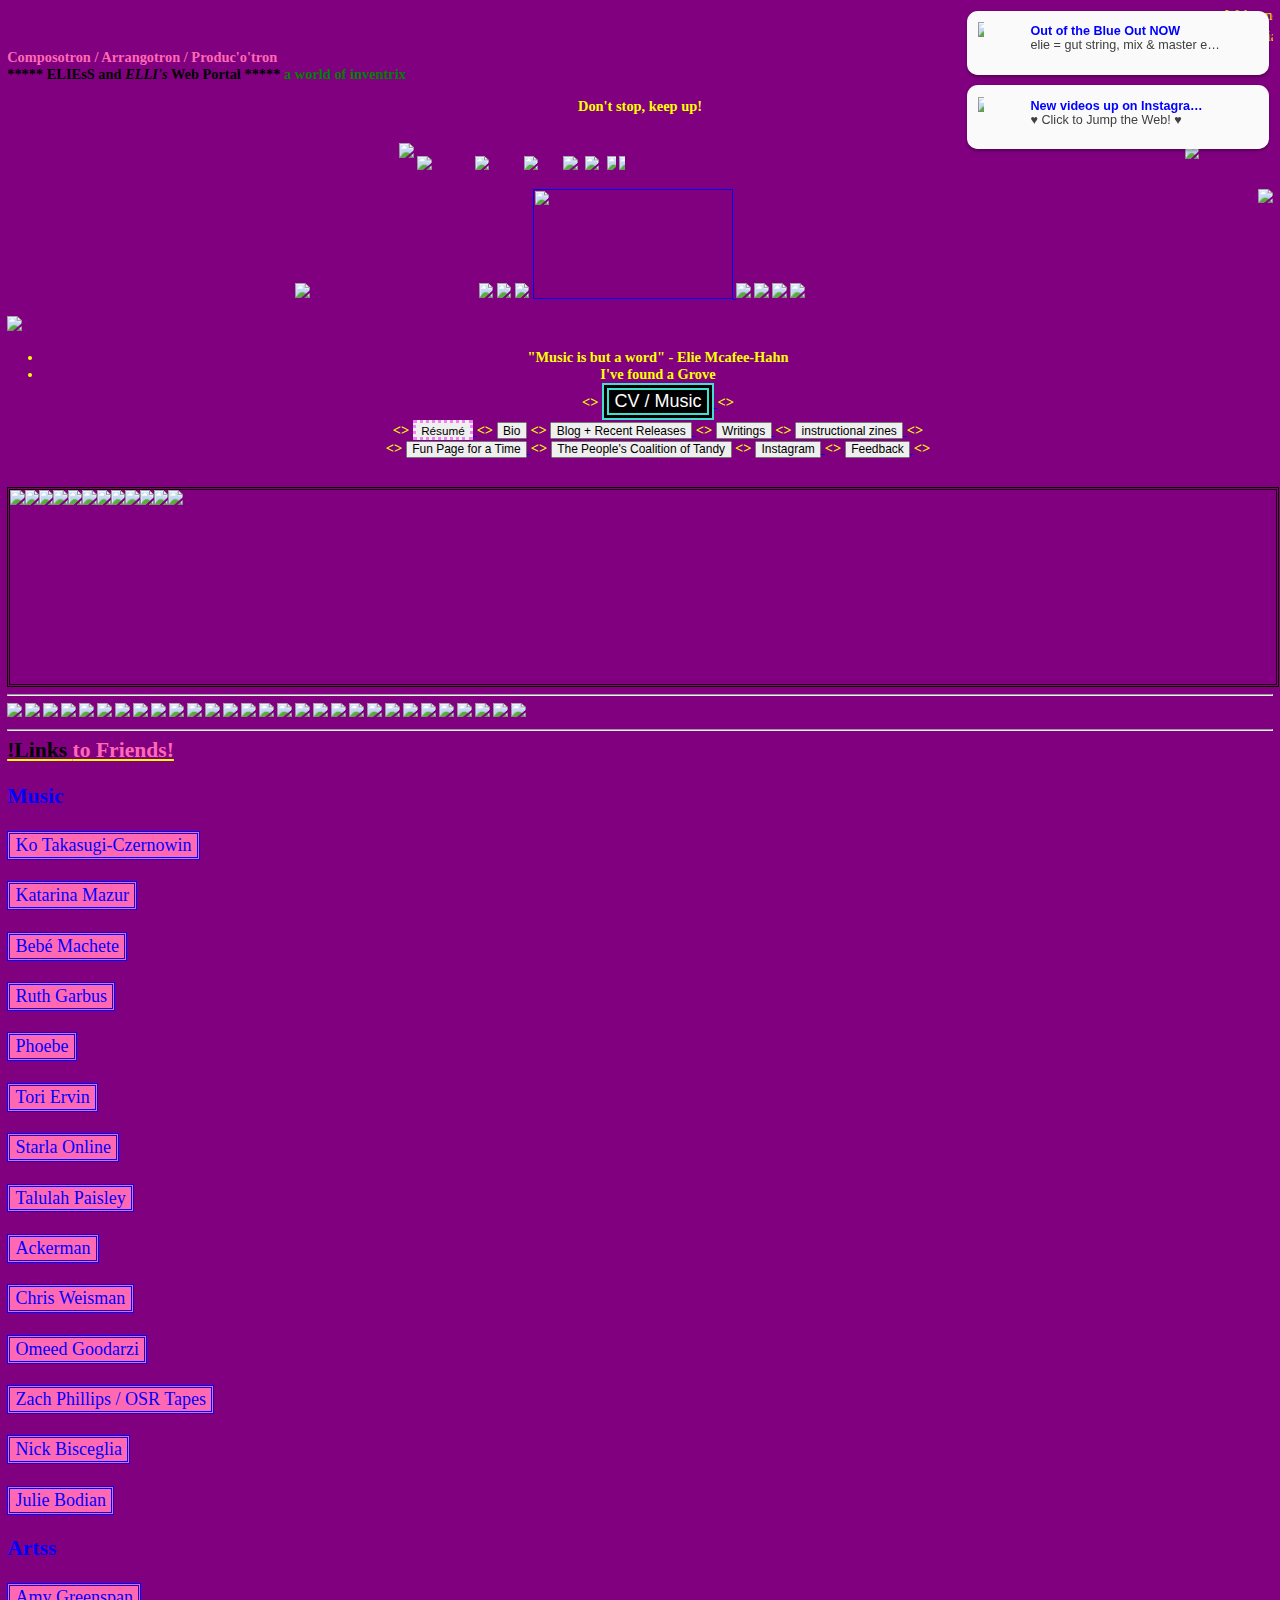
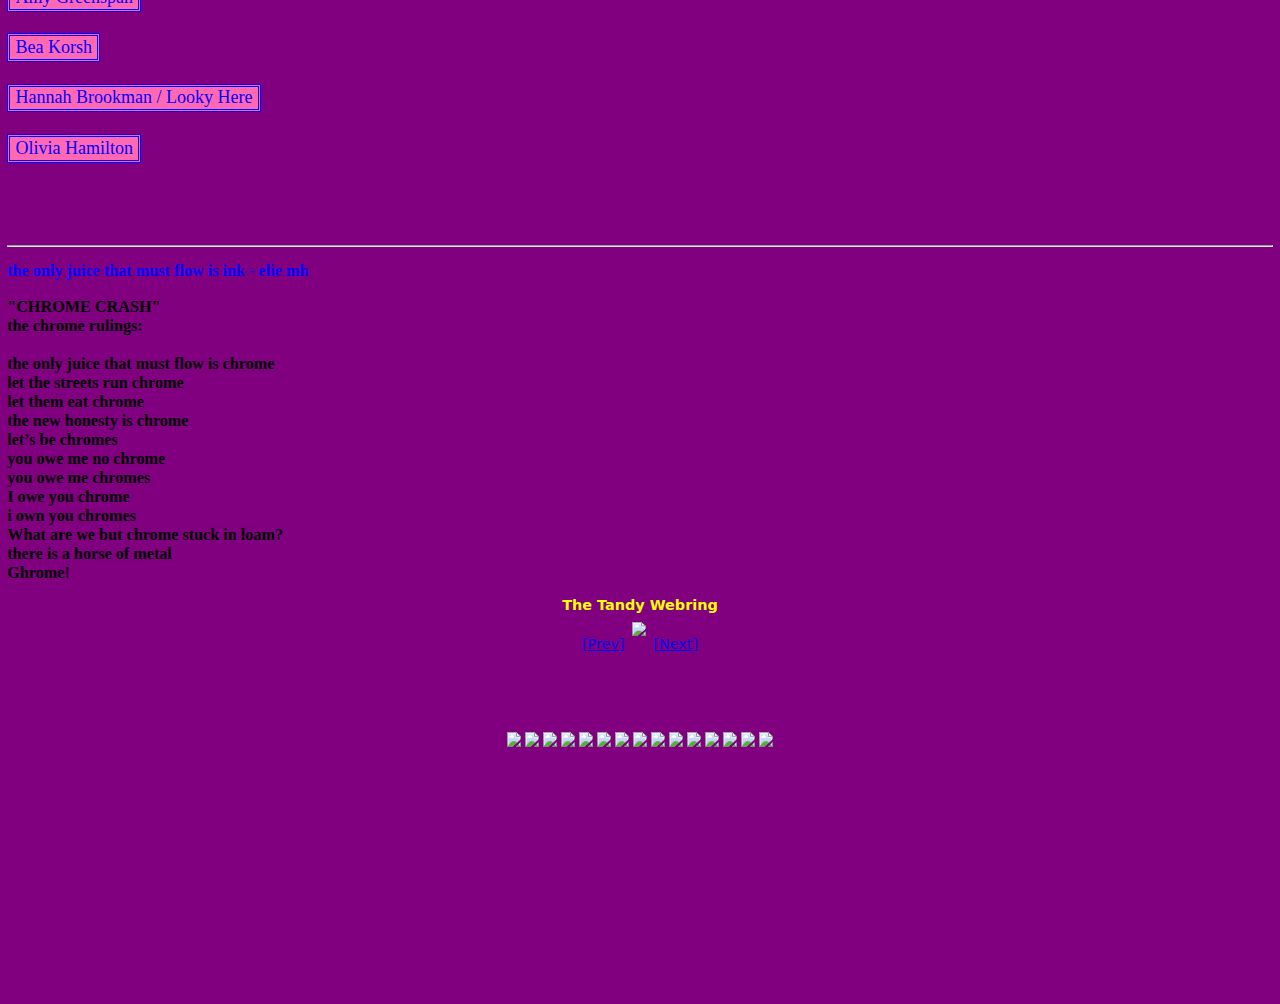
==== commit f2050921: "basic webring implementation & bio revision" ====
--- a/index.html
+++ b/index.html
@@ -607,12 +607,14 @@
 <br>
 <br>
 
-      I have worked as a Recording Engineer for the Oberlin Conservatory, a Staffer at the Brick House Community Center in Turner’s Falls MA,  and I teach songwriting/recording/music theory privately.
+      I have worked as an Audio Engineer for The Skimm Inc. podcast network, a live Sound Engineer for the 10 Forward venue in Greenfield MA,
+      a Recording Engineer for the Oberlin Conservatory, a Staffer at the Brick House Community Center in Turner’s Falls MA,  and I teach songwriting/recording/music theory privately.
 <br>
 <br>
 
       I have been writing and recording music since 2010.
-      To a small crowd, I am known for idiosyncratic production & songwriting, constant learning & research into the familiar & esoteric, and my life-as-art approach to realizing my ideals!
+      To a small crowd, I am known for idiosyncratic production & songwriting
+      and constant learning & research into the familiar & esoteric!
 <!-- <br>
 <br> -->
 
@@ -622,7 +624,7 @@
 <br>
 <b>
   <i>
-    Please contact me at {{} 617 t4.4.8t 7697 }} or at [[[[ emcafeeh @ oberlin dot edu ]]]]
+    Please contact me at {{} 617 t4.4.8t 7697 }} or at [[[[ emcafeehahn @ gmail dot com ]]]]
   </i>
 </b>
         <img src="IMG_0238.jpeg" width="60" height="auto">
@@ -674,9 +676,14 @@
 <>
 
 
-<a href = 'https://suneinyneeenan.github.io/Linear-Nexus-Chatroom-/' target="_blank"> <button type="button" > <span>ChatRoom</span>
+<!-- <a href = 'https://suneinyneeenan.github.io/Linear-Nexus-Chatroom-/' target="_blank"> <button type="button" > <span>ChatRoom</span>
 </button>  </a>
 
+
+<> -->
+
+<a href = './feedback.html' target="_blank"> <button type="button" > <span>Feedback</span>
+</button>  </a>
 
 <>
 
@@ -949,6 +956,49 @@
 
 
 
+<!-- webring -->
+ <div class="center-items">
+     <webring-css site="https://the-people-s-coalition-of-tandy.github.io/PCoTandy/">
+       <style>
+          .webring {
+            text-align: center;
+            font: 100% system-ui, sans-serif;
+          }
+
+          .logo {
+              height: 50px;
+          }
+
+          #navigator {
+              display: flex;
+              justify-content: center;
+              gap: 8px;
+          }
+
+          #copy {
+            margin-bottom: 10px;
+          }
+        </style>
+        <div class="webring">
+            <div id="copy">
+              <strong>The Tandy Webring</strong>
+
+            </div>
+                <div id="navigator">
+                  <p>
+                      <a href="https://juilie.github.io/JuiliuliuL/">[Prev]</a>
+                  </p>
+                      <img class="logo" src="https://raw.githubusercontent.com/The-People-s-Coalition-of-Tandy/Tandy-Webring/main/TandyLogo.png">
+                  <p>
+                      <a href="https://suneinyneeenan.github.io/Enhydrax/">[Next]</a>
+                  </p>
+
+                </div>
+      </div>
+     </webring-css>
+   </div>
+
+<br><br><br>
 
 
       <!-- bottom line of geocities GIFs-->
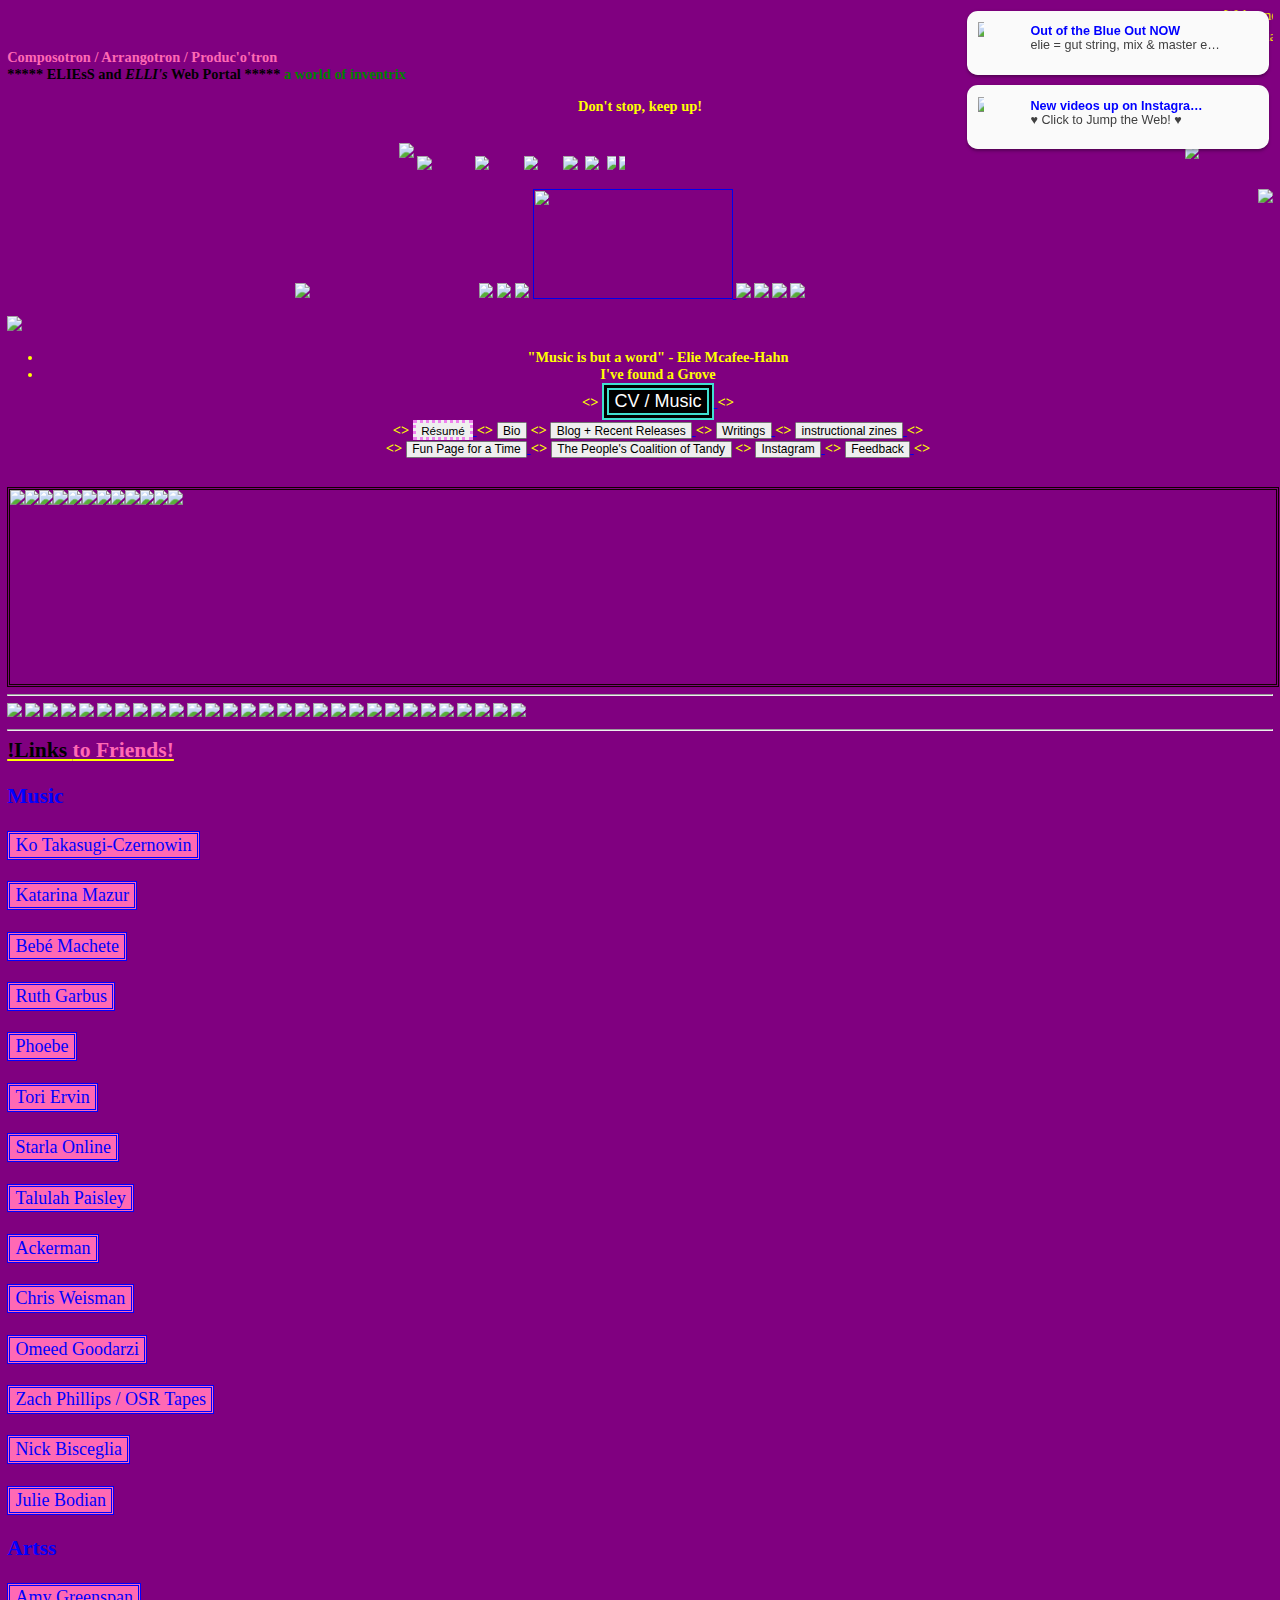
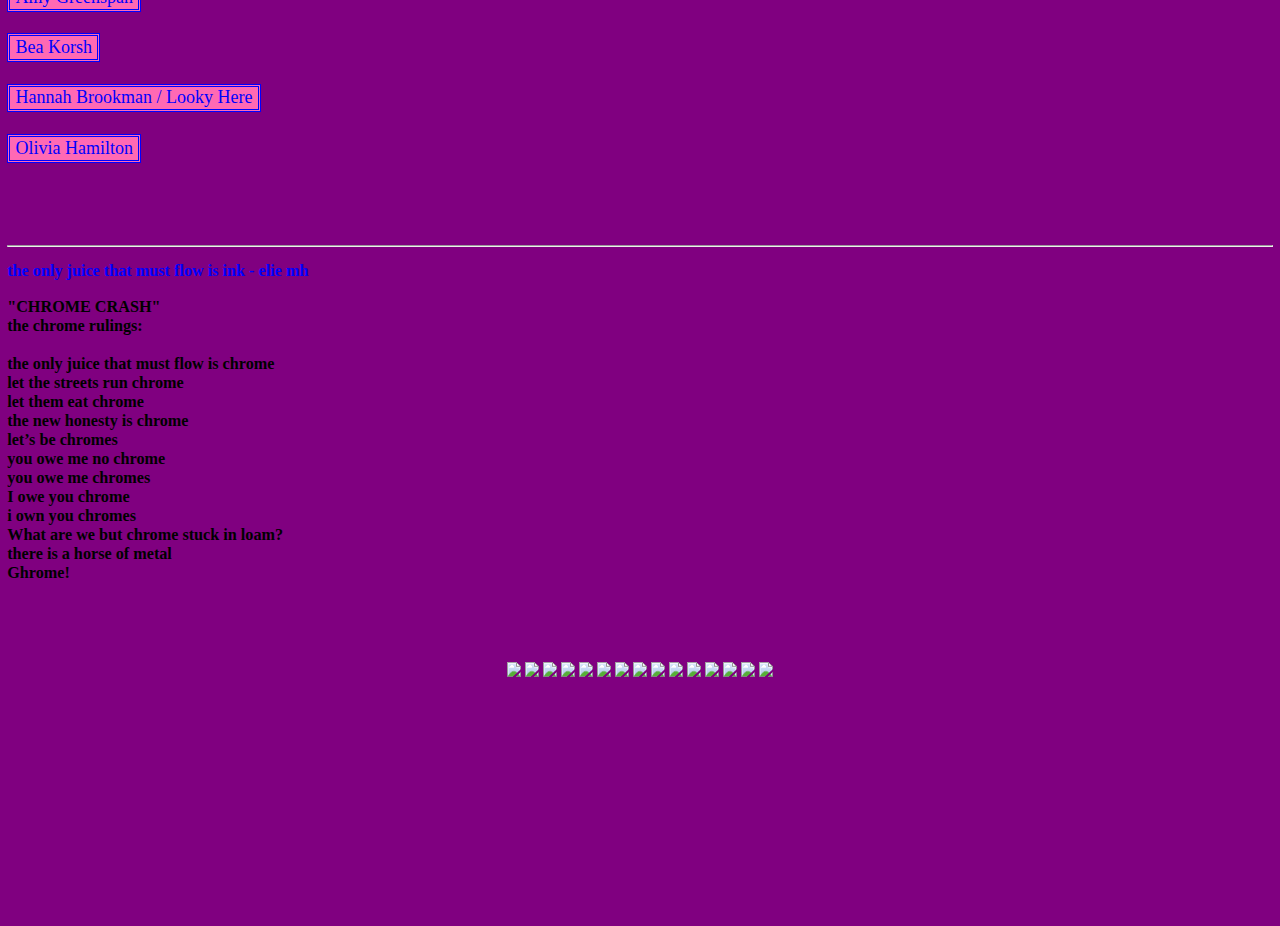
==== commit 12433e98: "Merge pull request #1 from juilie/webring" ====
--- a/index.html
+++ b/index.html
@@ -957,46 +957,12 @@
 
 
 <!-- webring -->
- <div class="center-items">
-     <webring-css site="https://the-people-s-coalition-of-tandy.github.io/PCoTandy/">
-       <style>
-          .webring {
-            text-align: center;
-            font: 100% system-ui, sans-serif;
-          }
-
-          .logo {
-              height: 50px;
-          }
-
-          #navigator {
-              display: flex;
-              justify-content: center;
-              gap: 8px;
-          }
-
-          #copy {
-            margin-bottom: 10px;
-          }
-        </style>
-        <div class="webring">
-            <div id="copy">
-              <strong>The Tandy Webring</strong>
-
-            </div>
-                <div id="navigator">
-                  <p>
-                      <a href="https://juilie.github.io/JuiliuliuL/">[Prev]</a>
-                  </p>
-                      <img class="logo" src="https://raw.githubusercontent.com/The-People-s-Coalition-of-Tandy/Tandy-Webring/main/TandyLogo.png">
-                  <p>
-                      <a href="https://suneinyneeenan.github.io/Enhydrax/">[Next]</a>
-                  </p>
-
-                </div>
-      </div>
-     </webring-css>
-   </div>
+<div id="tandyWebring">
+  <script type="text/javascript" src="https://webring.pcotandy.org/variables.js"></script>
+  <script type="text/javascript" src="https://webring.pcotandy.org/webring.js"></script>
+  </div>
+
+
 
 <br><br><br>
 
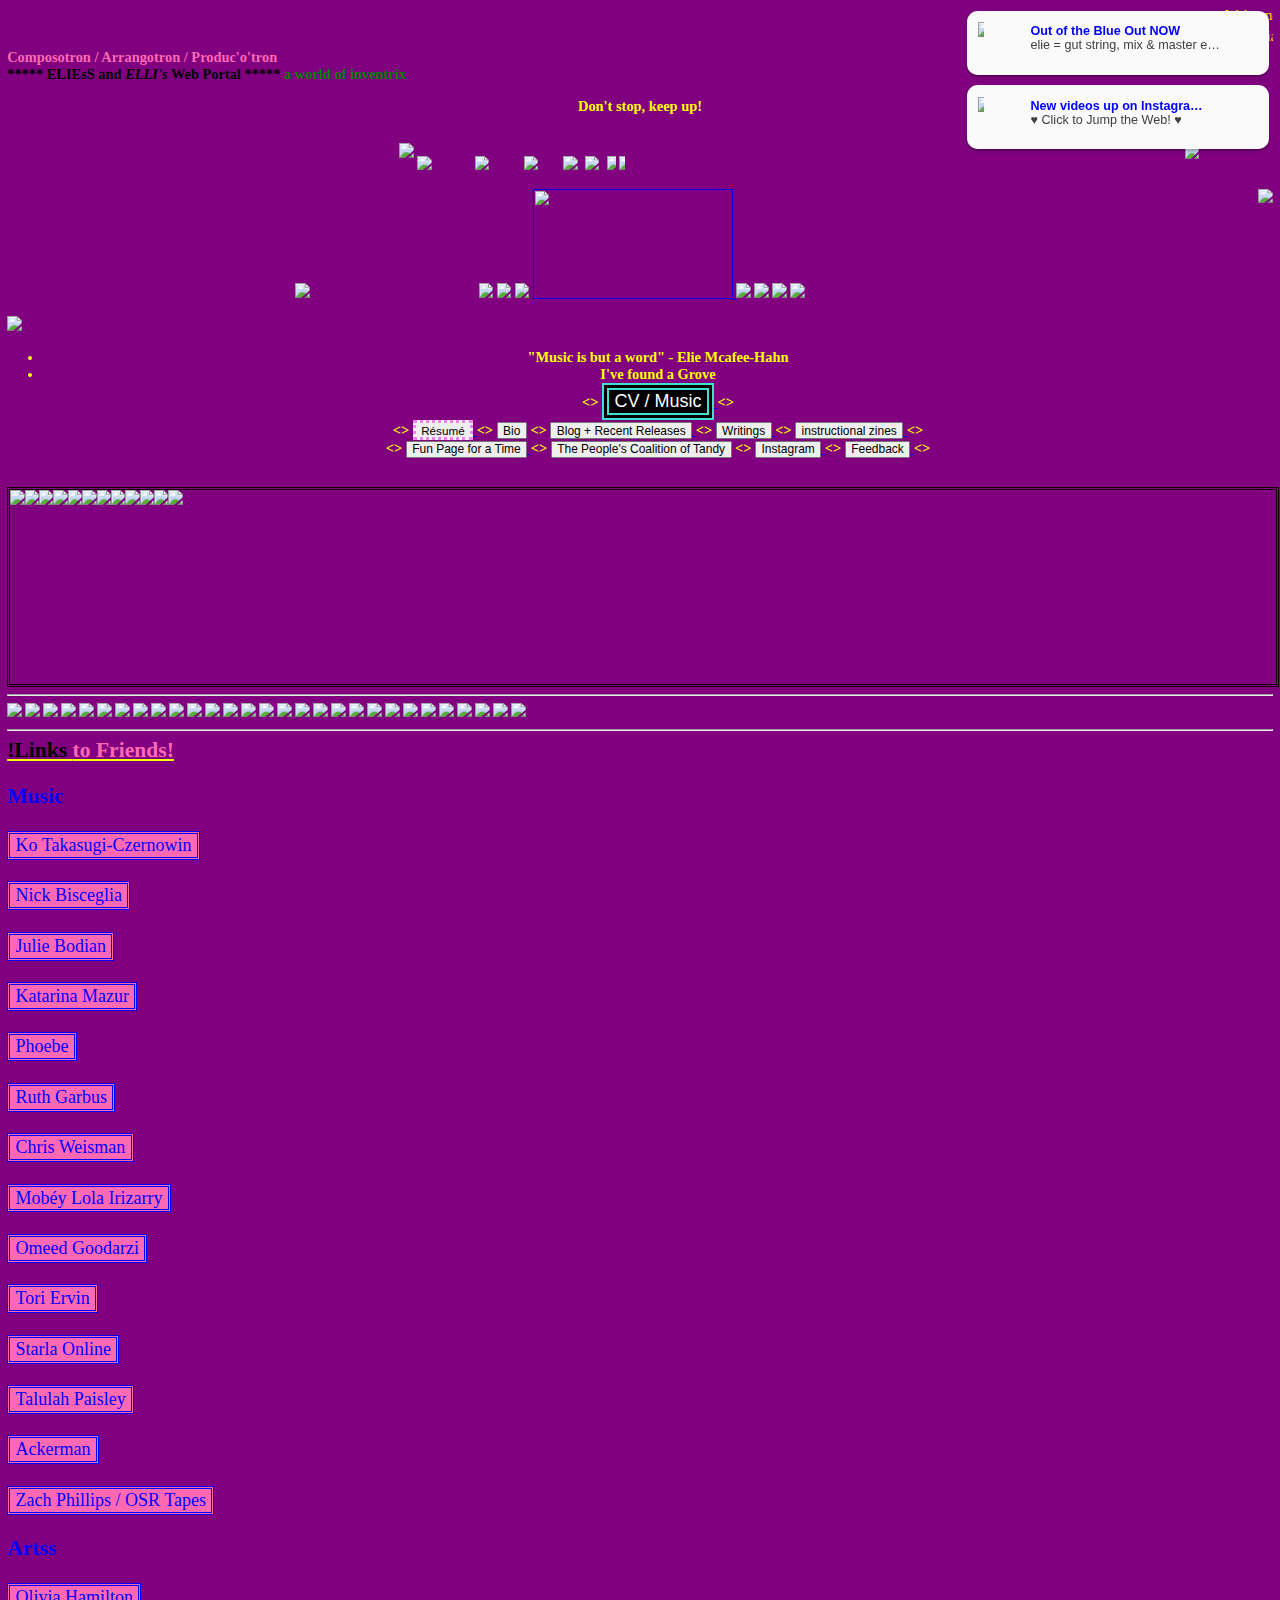
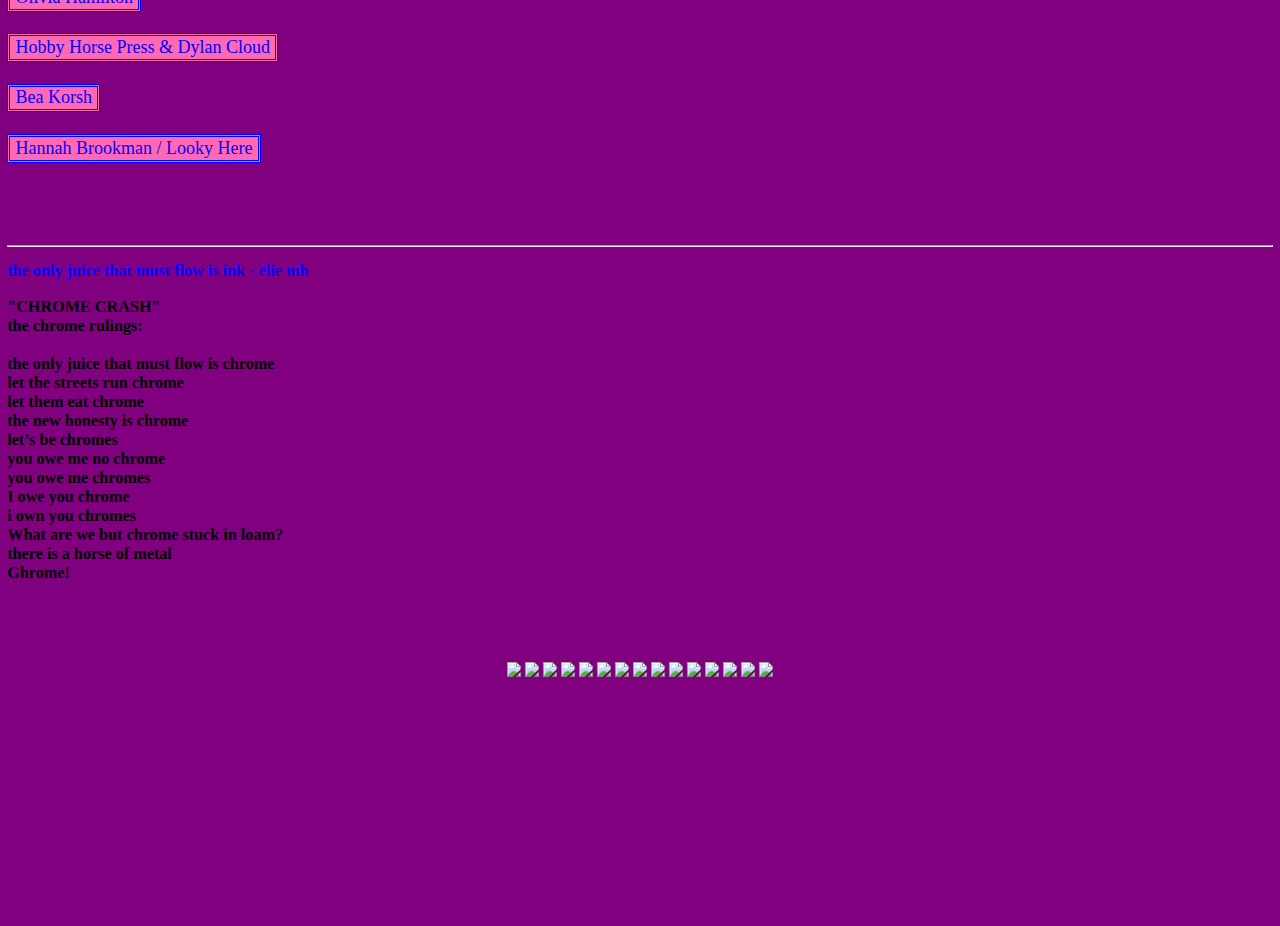
==== commit 95a484ab: "updated contact info" ====
--- a/index.html
+++ b/index.html
@@ -549,7 +549,7 @@
 
   <img src="Piano_and_rose.gif">
 
-  <a href="https://suneinyneeenan.github.io/Music/" target="_blank"> <img src="Music_2.gif" width="220" height=120 border=2px > </a>
+  <a href="https://suneinyneeenan.github.io/cv/" target="_blank"> <img src="Music_2.gif" width="220" height=120 border=2px > </a>
 
   <img src="Piano_and_rose.gif">
   <img src="midiCL.gif">
@@ -585,7 +585,7 @@
 <div>
 
 <>
-<a href="https://suneinyneeenan.github.io/Music/" target="_blank"> <button class="a" type="button" style="background-color:" border> <span>CV / Music</span>
+<a href="https://suneinyneeenan.github.io/cv/" target="_blank"> <button class="a" type="button" style="background-color:" border> <span>CV / Music</span>
 </button>  </a>
 
 <>
@@ -870,29 +870,32 @@
  <b>
   <!-- <a href = 'https://suneinyneeenan.github.io/instructionalZines/' target="_blank"> <button type="button" class="c" > <span font-size=20px>Ko Takasugi-Czernowin </span>
   </button>  </a> -->
-<p>  <a class="one" href= "https://soundcloud.com/kotakasugiczernowin" target="_blank"> <button class="c" > <span> Ko Takasugi-Czernowin</span> </button> </a > </p>
-      <p><a class="one" href= "https://soundcloud.com/katmazur" target="_blank"> <button class="c" > <span>Katarina Mazur</span> </button> </a ></p>
-        <p><a class="one" href= "https://bebemachete.bandcamp.com/" target="_blank"> <button class="c"> <span> Bebé Machete </span> </button></a ></p>
+<p>  <a class="one" href= "https://kotc.life/" target="_blank"> <button class="c" > <span> Ko Takasugi-Czernowin</span> </button> </a > </p>
+      <p><a class="one" href= "https://nickbisceglia.pcotandy.org/" target="_blank"> <button class="c" > <span> Nick Bisceglia </span> </button>   </a ></p>
+     <p><a class="one" href= "www.julipode.net" target="_blank"> <button class="c" > <span>Julie Bodian</span> </button>   </a ></p>
+      <p><a class="one" href= "https://katarinamazur.com/" target="_blank"> <button class="c" > <span>Katarina Mazur</span> </button> </a ></p>
+        <p><a class="one" href= "https://phoebe.digital/" target="_blank"> <button class="c"> <span> Phoebe </span> </button> </a ></p>
           <p><a class="one" href= "https://ruthgarbus.bandcamp.com/" target="_blank"> <button class="c"> <span> Ruth Garbus </span> </button></a ></p>
-            <p><a class="one" href= "https://phoebe.digital/" target="_blank"> <button class="c"> <span> Phoebe </span> </button> </a ></p>
-
-          <p><a class="one" href= "https://www.toriervin.com/" target="_blank"> <button class="c"> <span>Tori Ervin</span> </button> </a ></p>
+            <p><a class="one" href= "https://chrisweisman.bandcamp.com/" target="_blank" > <button class="c" > <span> Chris Weisman </span> </button></a ></p>
+
+            <p><a class="one" href= "https://www.mobeyirizarry.com/" target="_blank"> <button class="c"> <span> Mobéy Lola Irizarry </span> </button></a ></p>
+            <p><a class="one" href= "https://psychicsidekick.bandcamp.com/" target="_blank" > <button class="c" > <span> Omeed Goodarzi </span> </button></a ></p>
+            <p><a class="one" href= "https://www.toriervin.com/" target="_blank"> <button class="c"> <span>Tori Ervin</span> </button> </a ></p>
           <p><a class="one" href= "https://starlaonline.bandcamp.com/" target="_blank" > <button class="c"> <span>Starla Online </span> </button></a ></p>
             <p><a class="one" href= "https://talulahpaisley.bandcamp.com/music" target="_blank" > <button class="c" > <span> Talulah Paisley </span> </button> </a ></p>
               <p><a class="one" href= "https://ackerman.bandcamp.com/music" target="_blank"><button class="c" > <span>Ackerman </span> </button> </a > </p>
-          <p><a class="one" href= "https://www.discogs.com/artist/1520828-Chris-Weisman" target="_blank" > <button class="c" > <span> Chris Weisman </span> </button></a ></p>
-            <p><a class="one" href= "https://psychicsidekick.bandcamp.com/" target="_blank" > <button class="c" > <span> Omeed Goodarzi </span> </button></a ></p>
-
-
-          <p><a class="one" href= "http://osr-tapes.com/" target="_blank"> <button class="c" > <span> Zach Phillips / OSR Tapes </span> </button>   </a ></p>
-            <p><a class="one" href= "https://nickbisceglia.bandcamp.com/" target="_blank"> <button class="c" > <span> Nick Bisceglia </span> </button>   </a ></p>
-              <p><a class="one" href= "https://juilie.github.io/JuiliuliuL/blog.html" target="_blank"> <button class="c" > <span>Julie Bodian</span> </button>   </a ></p>
+
+          <p><a class="one" href= "https://zachphillips.co.uk/" target="_blank"> <button class="c" > <span> Zach Phillips / OSR Tapes </span> </button>   </a ></p>
 
 
 
 
           <font style="color:blue">  Artss </font>
-            <p><a class="one" href= "https://www.amygreenspanart.com/" target="_blank" > <button class="c" > <span>Amy Greenspan </span> </button> </a ></p>
+            <!-- <p><a class="one" href= "https://www.amygreenspanart.com/" target="_blank" > <button class="c" > <span>Amy Greenspan </span> </button> </a ></p> -->
+
+              <p><a class="one" href= "https://www.oliviasagehamilton.com/" target="_blank"> <button class="c"> <span> Olivia Hamilton </span> </button>   </a ></p>
+
+                <p><a class="one" href= "https://hobbyhorse.press/" target="_blank"> <button class="c"> <span> Hobby Horse Press & Dylan Cloud </span> </button>   </a ></p>
 
 
               <p><a class="one" href= "https://beakorsh.com/" target="_blank"> <button class="c"> <span> Bea Korsh</span> </button>   </a ></p>
@@ -901,7 +904,6 @@
 
                 <p><a class="one" href= "https://lookyheregreenfield.com/" target="_blank"> <button class="c"> <span> Hannah Brookman / Looky Here </span> </button>   </a ></p>
 
-  <p><a class="one" href= "https://www.oliviasagehamilton.com/" target="_blank"> <button class="c"> <span> Olivia Hamilton </span> </button>   </a ></p>
 
 
 
